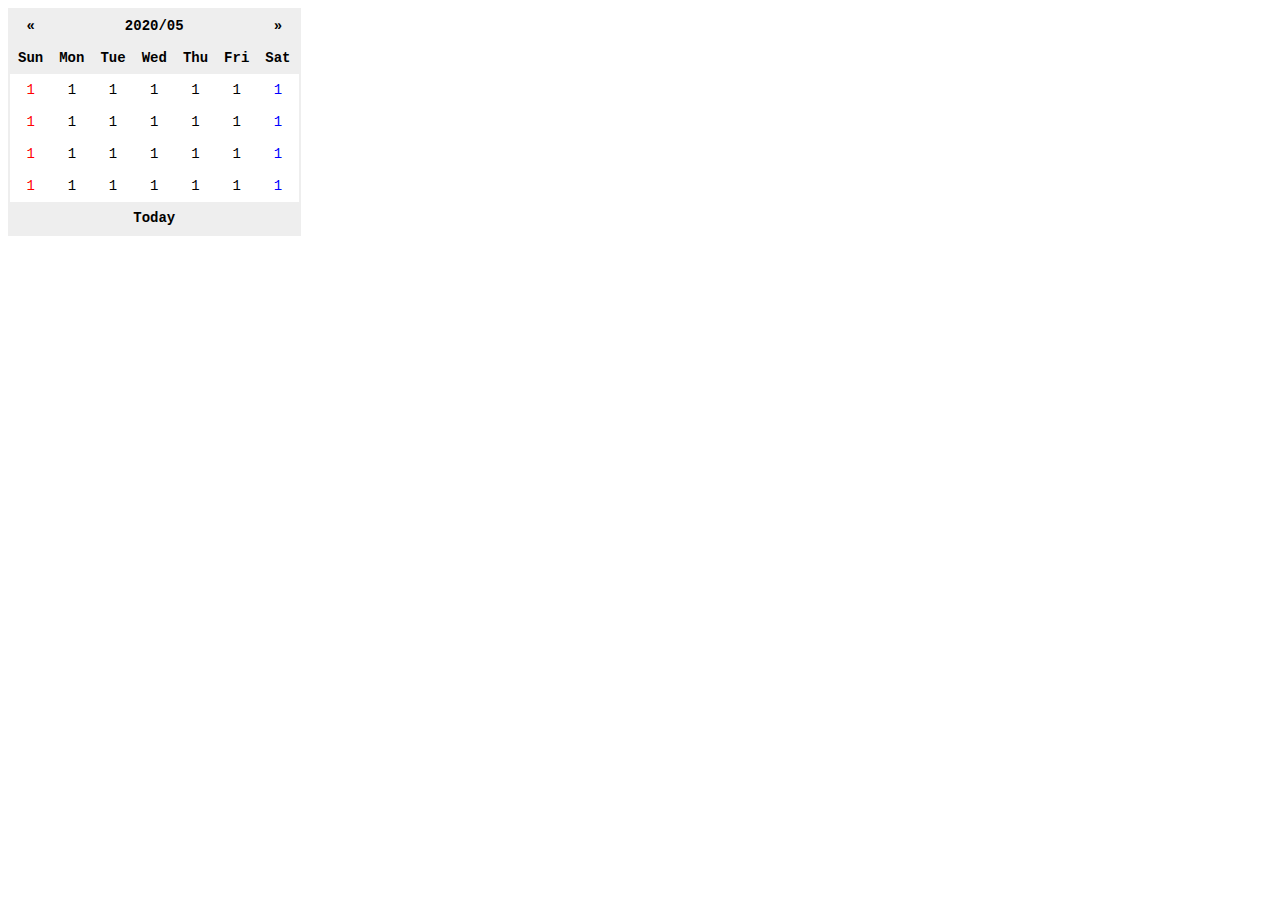
==== MyCalenderOwn/index.html @ 83b383b9 "MyCalenderOwnフォルダ作成→今月分の日付を取得する関数を作成" ====
<!DOCTYPE html>
<html lang="ja">
<head>
  <meta charset="utf-8">
  <title>Calendar</title>
  <link rel="stylesheet" href="css/style.css">
</head>
<body>
  <table>
    <thead>
      <tr>
        <th id="prev">&laquo;</th>
        <th id="title" colspan="5">2020/05</th>
        <th id="next">&raquo;</th>
      </tr>
      <tr>
        <th>Sun</th>
        <th>Mon</th>
        <th>Tue</th>
        <th>Wed</th>
        <th>Thu</th>
        <th>Fri</th>
        <th>Sat</th>
      </tr>
    </thead>
    <tbody>
      <tr>
        <td>1</td>
        <td>1</td>
        <td>1</td>
        <td>1</td>
        <td>1</td>
        <td>1</td>
        <td>1</td>
      </tr>
      <tr>
        <td>1</td>
        <td>1</td>
        <td>1</td>
        <td>1</td>
        <td>1</td>
        <td>1</td>
        <td>1</td>
      </tr>
      <tr>
        <td>1</td>
        <td>1</td>
        <td>1</td>
        <td>1</td>
        <td>1</td>
        <td>1</td>
        <td>1</td>
      </tr>
      <tr>
        <td>1</td>
        <td>1</td>
        <td>1</td>
        <td>1</td>
        <td>1</td>
        <td>1</td>
        <td>1</td>
      </tr>
    </tbody>
    <tfoot>
      <tr>
        <td id="today" colspan="7">Today</td>
      </tr>
    </tfoot>
  </table>
  <script src="main.js"></script>
</body>
</html>
---- MyCalenderOwn/css/style.css ----
body {
  font-family: 'Courier New', monospace;
  font-size: 14px;
}

table {
  border-collapse: collapse;
  border: 2px solid #eee;
}

thead,
tfoot {
  background: #eee;
}

th,
td {
  padding: 8px;
  text-align: center;
}

tbody td:first-child {
  color: red;
}

tbody td:last-child {
  color: blue;
}

tfoot {
  font-weight: bold;
}
/* 前月と翌月 */
td.disabled {
  opacity: 0.3;
}
/* 今日 */
td.today {
  font-weight: bold;
}

#prev,
#next,
#today {
  cursor: pointer;
  user-select: none;
}
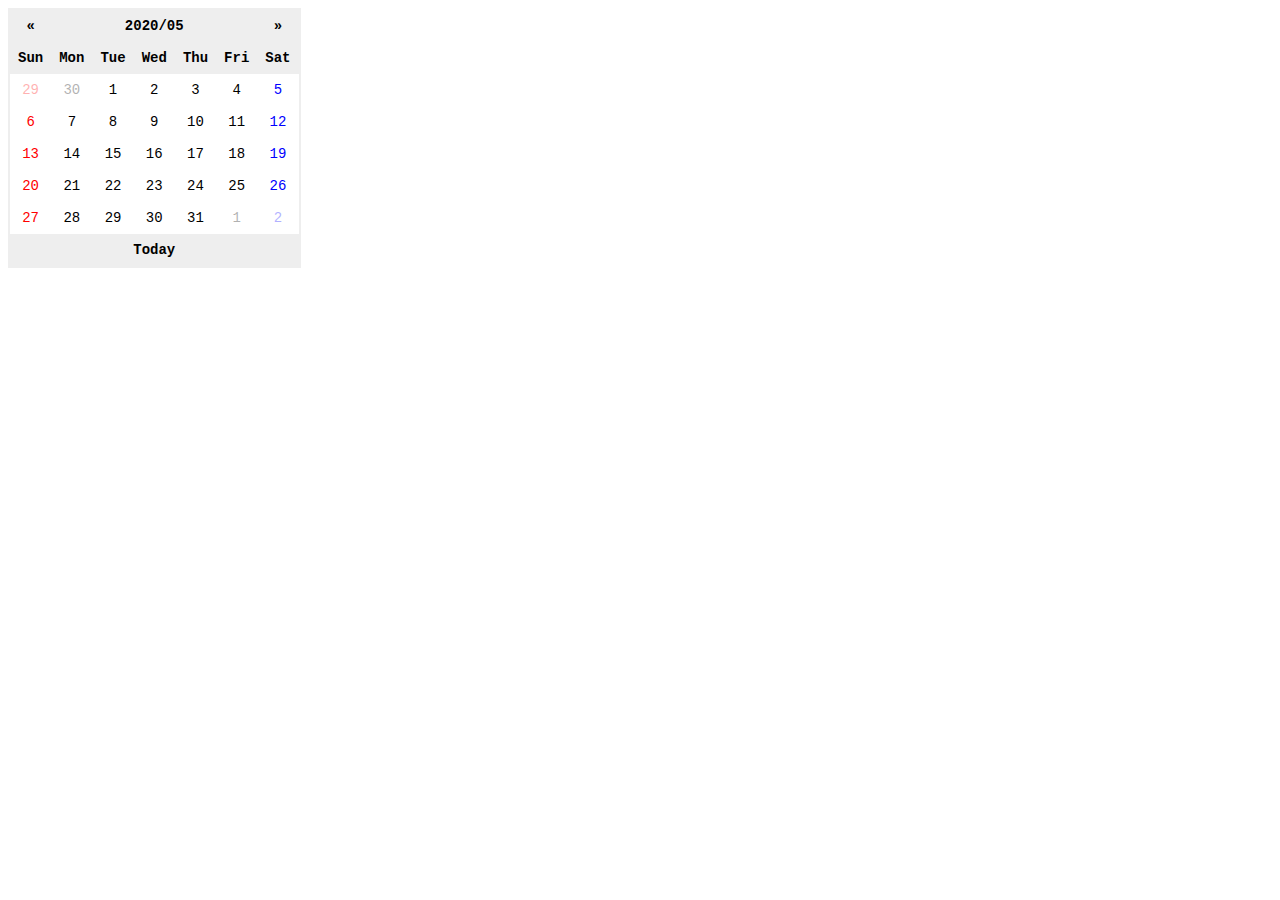
==== commit 5c4262d7: "全てのカレンダーを統合" ====
--- a/MyCalenderOwn/index.html
+++ b/MyCalenderOwn/index.html
@@ -23,44 +23,7 @@
         <th>Sat</th>
       </tr>
     </thead>
-    <tbody>
-      <tr>
-        <td>1</td>
-        <td>1</td>
-        <td>1</td>
-        <td>1</td>
-        <td>1</td>
-        <td>1</td>
-        <td>1</td>
-      </tr>
-      <tr>
-        <td>1</td>
-        <td>1</td>
-        <td>1</td>
-        <td>1</td>
-        <td>1</td>
-        <td>1</td>
-        <td>1</td>
-      </tr>
-      <tr>
-        <td>1</td>
-        <td>1</td>
-        <td>1</td>
-        <td>1</td>
-        <td>1</td>
-        <td>1</td>
-        <td>1</td>
-      </tr>
-      <tr>
-        <td>1</td>
-        <td>1</td>
-        <td>1</td>
-        <td>1</td>
-        <td>1</td>
-        <td>1</td>
-        <td>1</td>
-      </tr>
-    </tbody>
+    <tbody></tbody>
     <tfoot>
       <tr>
         <td id="today" colspan="7">Today</td>
